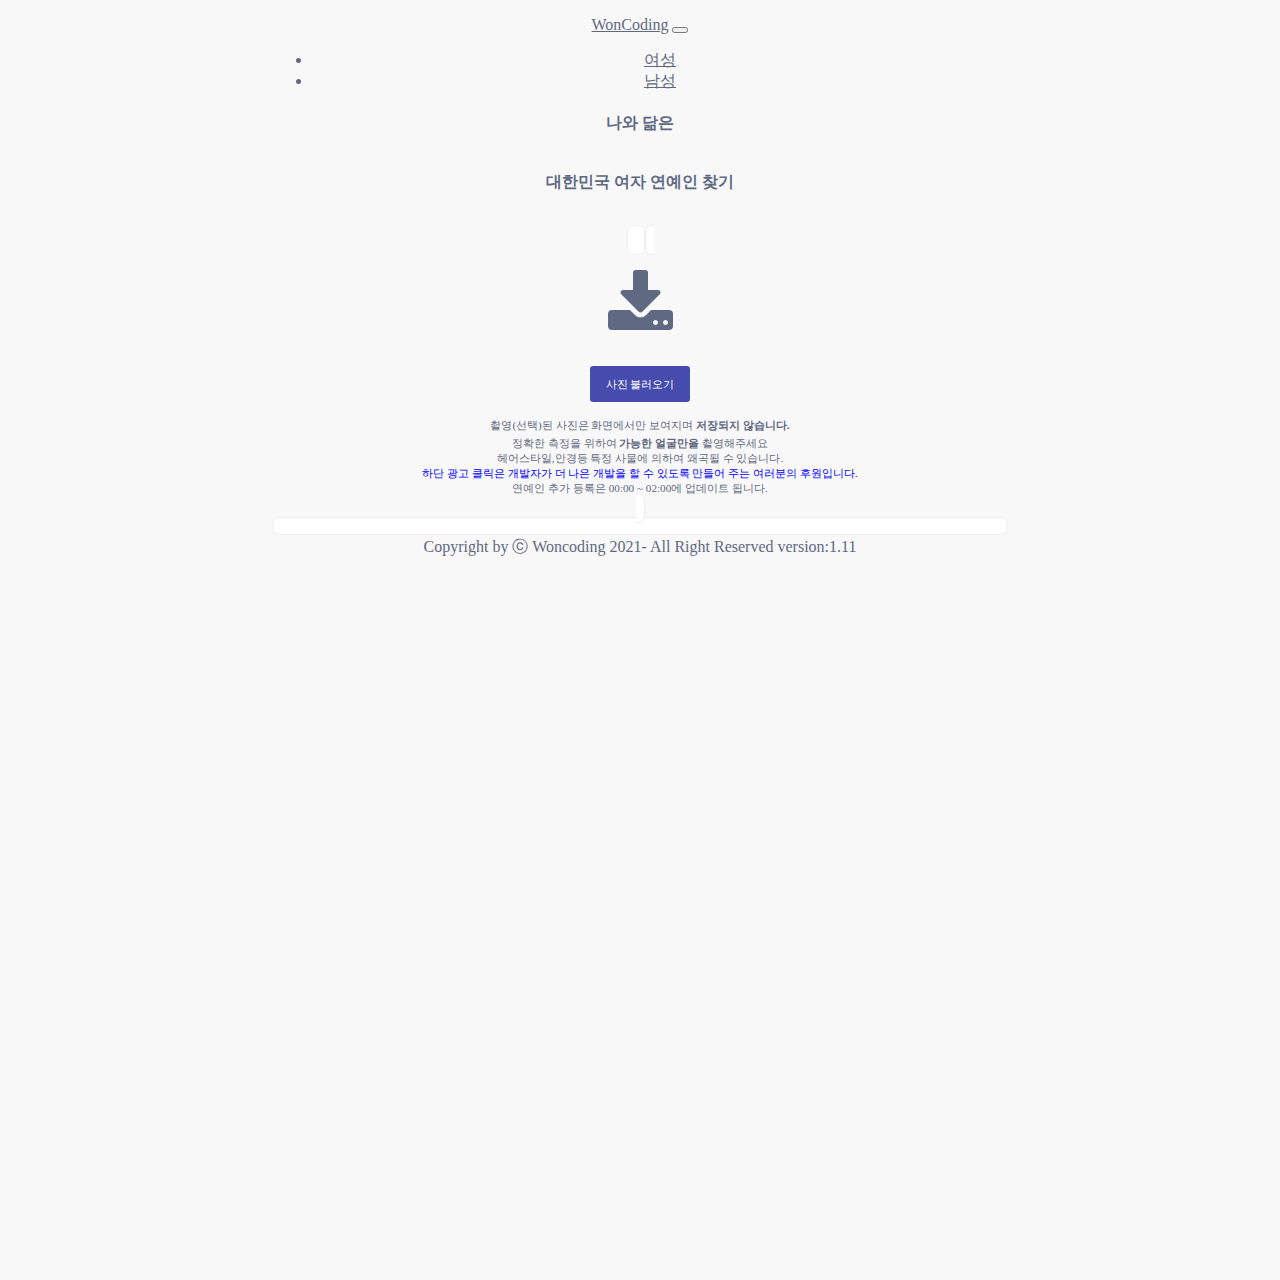
==== index.html @ 22ca6cc4 "Add files via upload" ====
<!DOCTYPE html>
<html lang="ko">

<head>
    
    <meta charset="UTF-8" />
    <meta http-equiv="X-UA-Compatible" content="IE=edge" />
    <meta name="viewport" content="width=device-width, initial-scale=1.0" />
    <link href="https://cdn.jsdelivr.net/npm/bootstrap@5.0.2/dist/css/bootstrap.min.css" rel="stylesheet"
    integrity="sha384-EVSTQN3/azprG1Anm3QDgpJLIm9Nao0Yz1ztcQTwFspd3yD65VohhpuuCOmLASjC" crossorigin="anonymous">
    <link rel="stylesheet" href="style.css" />
    <meta name="title" content="닮은꼴 연예인">
    <meta name="subject" content="AI로 분석한 나와 닮은 연예인을 찾아보세요!">
    <meta name="keywords" content="사진으로 닮은 연예인 찾기, AI를 통한 닮은 얼굴, 나와 닮은 연예인, 대한민국 연예인, AI로 보는 닮은 연예인, teachablemachine, 인공지능 얼굴상, AI 얼굴상">
    <meta name="author" content="woncoding">
    
    <meta property="og:url" content="http://www.woncoding.shop">
    <meta property="og:type" content="website">
    <meta property="og:title" content="닮은꼴 연예인" />
    <meta property="og:description" content="AI(Google Teachable Machine)가 당신과 닮은 연예인을 찾아 보세요.당신에게 어울리는 헤어스타일과 패션스타일을 참고하세요! 회원가입 없이 화면에서 바로 확인해보세요! 사진데이터는 그 어디에도 전송되거나 저장되지 않습니다. 인공지능이 보는 나와 닮은 연예인을 통하여 나에게 맞는 헤어스타일과 패션스타일을 쉽게 찾아보세요">
    <meta property="og:image" content="http://www.woncoding.shop/face_recognition.jpeg">
    <link rel="shortcut icon" href="/favicon.ico" type="image/x-icon">
    <link rel="icon" href="/favicon.ico" type="image/x-icon">

    <!-- Go to www.addthis.com/dashboard to customize your tools -->
    <script type="text/javascript" src="//s7.addthis.com/js/300/addthis_widget.js#pubid=ra-6160d3f39132201b"></script>
    
    <!-- google 광고 -->
    <script async src="https://pagead2.googlesyndication.com/pagead/js/adsbygoogle.js?client=ca-pub-8884168048112383" crossorigin="anonymous"></script>
   <!-- google 광고 종료 -->
    <title>AI로 분석한 나와 닮은 연예인</title>
   
    
</head>

<body>
    <!--  navbarStart    -->
    <nav class="navbar navbar-expand-md navbar-light bg-light">
        <div class="container-fluid">
            <a class="navbar-brand fs-3 fw-bold fst-italic" href="/index.html">WonCoding</a>
            <button class="navbar-toggler" type="button" data-bs-toggle="collapse" data-bs-target="#navbarTogglerDemo02"
                aria-controls="navbarTogglerDemo02" aria-expanded="false" aria-label="Toggle navigation">
                <span class="navbar-toggler-icon"></span>
            </button>
            <div class="collapse navbar-collapse" id="navbarTogglerDemo02">
                <ul class="navbar-nav me-auto mb-2 mb-lg-0">
                    <li class="nav-item">
                        <a class="nav-link active" aria-current="page" href="#">여성</a>
                    </li>
                    <!-- <li class="nav-item">
                        <a class="nav-link disabled" href="femaleList.html" tabindex="-1" aria-disabled="true">여자 연예인 목록
                        </a>
                    </li> -->
                    <li class="nav-item">
                        <a class="nav-link" href="/male.html" >남성
                        </a>
                    </li>
                    <!-- <li class="nav-item">
            <a class="nav-link" href="#">아이돌</a>
                   </li> -->
                    <!-- <li class="nav-item">
                        <a class="nav-link disabled" href="#" tabindex="-1" aria-disabled="true"> Game(개발중)</a>
                    </li>
                </ul> -->
                <!-- <form class="d-flex">
                    <input class="form-control me-2" type="search" placeholder="Search" aria-label="Search">
                    <button class="btn btn-outline-success" type="submit">Search</button>
                </form> -->
            </div>
        </div>
    </nav>

    <script src="https://cdn.jsdelivr.net/npm/@tensorflow/tfjs@1.3.1/dist/tf.min.js"></script>
    <script src="https://cdn.jsdelivr.net/npm/@teachablemachine/image@0.8/dist/teachablemachine-image.min.js"></script>
    <script type="text/javascript"></script>
    
    <h4 class="mb-1 mt-2">나와 닮은</h4>
    <h6 class="mb-3">대한민국 <span id="gender">여자</span> 연예인 찾기</h6>

    <!-- Upload  -->

      <!-- 스위치
      <label class="switch">
        <input type="checkbox">
        <span class="slider round"></span>
      </label>
      <p>여자</p><p style="display:none;">남자</p> -->
      <!-- 스위치 종료 -->

    <form id="file-upload-form" class="uploader">
        
        <input id="file-upload" type="file" name="fileUpload" accept="image/*" />

        <label for="file-upload" id="file-drag">

            <img id="file-image" src="#" alt="Preview" class="hidden img-fluid " />
            <img id="file-image1" src="#" alt="Preview" class="hidden img-fluid " />
            <img id="file-image2" src="#" alt="Preview" class="hidden img-fluid " />
            <img id="file-image3" src="#" alt="Preview" class="hidden img-fluid " />

            <div id="start">
                <i class="fa fa-download" aria-hidden="true"></i>
                <div></div>
                <div id="notimage" class="hidden">버튼을 눌러 사진을 선택 하세요!</div>
                <span id="file-upload-btn" class="btn btn-primary notice" display="block">사진 불러오기</span>
                <div>촬영(선택)된 사진은 화면에서만 보여지며 <strong>저장되지 않습니다.</strong></div>
            </div>
        </label>
        <label>
            <div id="response" class="hidden">
                <div id="messages" class="vstack gap-3"></div>

                <!-- 로딩화면 -->
                <button class="btn btn-primary" type="button" disabled id="loading">
                <span class="spinner-border spinner-border-sm" role="status" aria-hidden="true"></span>
                    분석중...
                </button>
            </div>
            <!-- 로딩화면 -->

            <div id="label-container" ></div>
            <div id="notice">정확한 측정을 위하여 <strong>가능한 얼굴만을</strong> 촬영해주세요
                <br>헤어스타일,안경등 특정 사물에 의하여 왜곡될 수 있습니다.
                <br><span style="color:blue;"> 하단 광고 클릭은 개발자가 더 나은 개발을 할 수 있도록 만들어 주는 여러분의 후원입니다.</span>
                <br>연예인 추가 등록은 00:00 ~ 02:00에 업데이트 됩니다.
            </div>
            
        </label>
    
        <div class="ad-banner">
        <!-- 카카오 애드핏 광고 -->
        <ins class="kakao_ad_area" style="display:none;" 
        data-ad-unit    = "DAN-1T2KQOa86jxnMKrL" 
        data-ad-width   = "320" 
        data-ad-height  = "100"></ins> 
        <script type="text/javascript" src="//t1.daumcdn.net/kas/static/ba.min.js" async></script>
        </div>
        <!-- 카카오애드핏 광고 종료 -->
        <!-- start tweet sns-->
        <div class="addthis_inline_share_toolbox"></div>
        <!-- end tweet sns-->
        <!-- 카카오하단광고 -->
        <ins class="kakao_ad_area" style="display:none;" 
        data-ad-unit    = "DAN-CpZbr5MdM6EFsJet" 
        data-ad-width   = "300" 
        data-ad-height  = "250"></ins> 
        <script type="text/javascript" src="//t1.daumcdn.net/kas/static/ba.min.js" async></script>
        <!-- 카카오하단광고 -->
    </form>
    
    <div id="disqus_thread"></div>
    <script>
        /**
         *  RECOMMENDED CONFIGURATION VARIABLES: EDIT AND UNCOMMENT THE SECTION BELOW TO INSERT DYNAMIC VALUES FROM YOUR PLATFORM OR CMS.
         *  LEARN WHY DEFINING THESE VARIABLES IS IMPORTANT: https://disqus.com/admin/universalcode/#configuration-variables    */
        /*
        var disqus_config = function () {
        this.page.url = PAGE_URL;  // Replace PAGE_URL with your page's canonical URL variable
        this.page.identifier = PAGE_IDENTIFIER; // Replace PAGE_IDENTIFIER with your page's unique identifier variable
        };
        */
        (function () { // DON'T EDIT BELOW THIS LINE
            var d = document,
                s = d.createElement('script');
            s.src = 'https://wsp-3.disqus.com/embed.js';
            s.setAttribute('data-timestamp', +new Date());
            (d.head || d.body).appendChild(s);
        })();
    </script>
    <noscript>Please enable JavaScript to view the <a href="https://disqus.com/?ref_noscript">comments powered by
            Disqus.</a></noscript>

    <script src="https://cdn.jsdelivr.net/npm/bootstrap@5.0.2/dist/js/bootstrap.bundle.min.js"
        integrity="sha384-MrcW6ZMFYlzcLA8Nl+NtUVF0sA7MsXsP1UyJoMp4YLEuNSfAP+JcXn/tWtIaxVXM" crossorigin="anonymous">
    </script>
    <script src="script.js"></script>
</body>
<footer>
    <div>Copyright by ⓒ Woncoding 2021- All Right Reserved version:1.11</div>
</footer>
<!-- Copyright (c) 2021 by Matt  (https://codepen.io/uixmat/pen/yadZXv)
Permission is hereby granted, free of charge, to any person obtaining a copy of this software and associated documentation files (the "Software"), to deal in the Software without restriction, including without limitation the rights to use, copy, modify, merge, publish, distribute, sublicense, and/or sell copies of the Software, and to permit persons to whom the Software is furnished to do so, subject to the following conditions:
The above copyright notice and this permission notice shall be included in all copies or substantial portions of the Software.
THE SOFTWARE IS PROVIDED "AS IS", WITHOUT WARRANTY OF ANY KIND, EXPRESS OR IMPLIED, INCLUDING BUT NOT LIMITED TO THE WARRANTIES OF MERCHANTABILITY, FITNESS FOR A PARTICULAR PURPOSE AND NONINFRINGEMENT. IN NO EVENT SHALL THE AUTHORS OR COPYRIGHT HOLDERS BE LIABLE FOR ANY CLAIM, DAMAGES OR OTHER LIABILITY, WHETHER IN AN ACTION OF CONTRACT, TORT OR OTHERWISE, ARISING FROM, OUT OF OR IN CONNECTION WITH THE SOFTWARE OR THE USE OR OTHER DEALINGS IN THE SOFTWARE. -->

</html>
---- style.css ----
@import url(https://maxcdn.bootstrapcdn.com/font-awesome/4.5.0/css/font-awesome.min.css);
@import url("https://fonts.googleapis.com/css?family=Roboto");

html,
body,
* {
    box-sizing: border-box;
    font-size: 1em;
    color: #5f6982;

   
}

html,
body {
    max-width: 768px ;
    margin: 0 auto;
    height: 100vw;
    text-align: center;
}

body {
    padding: 1rem;
    background: #f8f8f8;
}

h4 h6 {
    font-family: "Roboto", sans-serif;
    /* font-size: 26px; */
    line-height: 1;
    color: #454cad;
    margin-bottom: 0;
}

p {
    font-family: "Roboto", sans-serif;
    font-size: 1vmax;
    color: #5f6982;
}

.uploader {
    display: inline-block ; 
    /* clear: both; */
    margin: 0 auto;
    width: 100%;
}

.uploader label {
    /* float: left;
    clear: both; */
    width: 100%;
    padding: 0.5rem 0.5rem;
    text-align: center;
    background: #fff;
    border-radius: 7px;
    border: 1px solid #eee;
    transition: all 0.2s ease;
    user-select: none;
    font-size: 0.7em;
}

.uploader label:hover {
    border-color: #454cad;
}

.uploader label.hover {
    border: 3px solid #454cad;
    box-shadow: inset 0 0 0 6px #eee;
}

.uploader label.hover #start i.fa {
    transform: scale(0.8);
    opacity: 0.3;
}

.uploader #start {
    float: left;
    clear: both;
    width: 100%;
    padding-top: 2em;
    /* border: 1px solid #eee;r */
}

.uploader #start.hidden {
    display: none;
}

.uploader #start i.fa {
    /* 첨부 이미지 모형  */
    font-size: 70px;
    margin-bottom: 1rem;
    transition: all 0.2s ease-in-out;

}

.uploader label #messages {
    /* color: blue; */
    font-size: 1em;
}

.uploader #response {
    float: left;
    clear: both;
    width: 100%;
    margin: 0 0;
    padding: 0 0 0 0;

}

.uploader #response.hidden {
    display: none;
}

/* .uploader #response #messages {
  margin-bottom: 0.5rem;
} */
/* @media screen and (max-width: 768) { */
.uploader #file-image {
    display: inline-block;
    /* margin: 0 auto 0.5rem auto; */
    /* width: 140px; */
    /* height: 222px; */

    width: 23%;
    height: 23%;
    border-radius: 50%;
    animation: fadein 2s;
        -moz-animation: fadein 2s;
        /* Firefox */
        -webkit-animation: fadein 2s;
        /* Safari and Chrome */
        -o-animation: fadein 2s;
        /* Opera */
    }
    .uploader #file-image1 {
        display: inline;
        /* margin: 0 auto 0.5rem auto; */
        width: 23%;
        height: 23%;
        opacity: 0.5;
        position: relative;
        transform: translateX(50%);
        transition: all 5s ease;
        border-radius: 50%;
        
    }
    .uploader #file-image2 {
        display: inline;
        /* margin: 0 auto 0.5rem auto; */
        width: 23%;
    height: 23%;
        border-radius: 2em;
        opacity: 0.5;
        position: relative;
        transform: translateX(-50%);
        transition: all 5s ease;
        border-radius: 50%;
        
    }
    .uploader #file-image3 {
        display: inline;
        /* margin: 0 auto 0.5rem auto; */
       
        width: 23%;
        height: 23%;
        border-radius: 50%;
        animation: fadein 2s;
        -moz-animation: fadein 2s;
        /* Firefox */
        -webkit-animation: fadein 2s;
        /* Safari and Chrome */
        -o-animation: fadein 2s;
        /* Opera */
        position: relative;
        /* left: -140px; */
    
    }


.uploader #file-image.hidden {
    display: none;
}

.uploader #file-image1.hidden {
    display: none;
}
.uploader #file-image2.hidden {
    display: none;
}
.uploader #file-image3.hidden {
    display: none;
}
.uploader #empty_box.hidden{
    display: none;
}

.uploader #notimage {
    display: block;
    float: left;
    clear: both;
    width: 100vw;
}

.uploader #notimage.hidden {
    display: none;
}

.uploader progress,
/* .uploader .progress {
  display: inline;
  clear: both;
  margin: 0 auto;
  width: 100%;
  max-width: 180px;
  height: 8px;
  border: 0;
  border-radius: 4px;
  background-color: #eee;
  overflow: hidden;
} */
.uploader .progress[value]::-webkit-progress-bar {
    border-radius: 4px;
    background-color: #eee;
}

.uploader .progress[value]::-webkit-progress-value {
    background: linear-gradient(to right, #393f90 0%, #454cad 50%);
    border-radius: 4px;
}

.uploader .progress[value]::-moz-progress-bar {
    background: linear-gradient(to right, #393f90 0%, #454cad 50%);
    border-radius: 4px;
}

.uploader input[type=file] {
    display: none;
}

.uploader div {
    /* float: left; 
    clear: both; */
    display: inline-flexbox;
    margin: 0 0 0.1rem 0;
    color: #5f6982;
}

.uploader .btn {
    display: inline-block;
    margin: 0.5rem 0.5rem 1rem 0.5rem;
    clear: both;
    font-family: inherit;
    font-weight: 400;
    font-size: 1em;
    text-decoration: none;
    text-transform: initial;
    border: none;
    border-radius: 0.2rem;
    outline: none;
    padding: 0 1rem;
    height: 36px;
    line-height: 36px;
    color: #fff;
    transition: all 0.2s ease-in-out;
    box-sizing: border-box;
    background: #454cad;
    border-color: #454cad;
    cursor: pointer;
}

.addthis_inline_share_toolbox {
    float: left;
    clear: both;
    width: 100%;
    padding: 0.5rem 0.5rem;
    text-align: center;
    background: #fff;
    border-radius: 7px;
    border: 1px solid #eee;
    transition: all 0.2s ease;
    user-select: none;

}



/* .addthis_inline_share_toolbox:hover {
  border-color: #454cad;
}
.uaddthis_inline_share_toolbox:hover {
  border: 3px solid #454cad;
  box-shadow: inset 0 0 0 6px #eee;
} */
/* .uploader #label-container{
    
    clear: both;
    color: white;
} */
@keyframes fadein {
    from {
        opacity: 0;
    }

    to {
        opacity: 1;
    }
}

@-moz-keyframes fadein {

    /* Firefox */
    from {
        opacity: 0;
    }

    to {
        opacity: 1;
    }
}

@-webkit-keyframes fadein {

    /* Safari and Chrome */
    from {
        opacity: 0;
    }

    to {
        opacity: 1;
    }
}

@-o-keyframes fadein {

    /* Opera */
    from {
        opacity: 0;
    }

    to {
        opacity: 1;
    }
}
/* 
body {
    font: 13px/20px "Lucida Grande", Tahoma, Verdana, sans-serif;
    color: #404040;
    background: #363a41;
  }
   */
  /* 스위치 */
  /* The switch - the box around the slider */
.switch {
    position: relative;
    display: inline-block;
    width: 60px;
    height: 34px;
    vertical-align:middle;
  }
  
  /* Hide default HTML checkbox */
  .switch input {display:none;}
  
  /* The slider */
  .slider {
    position: absolute;
    cursor: pointer;
    top: 0;
    left: 0;
    right: 0;
    bottom: 0;
    background-color: #ccc;
    -webkit-transition: .4s;
    transition: .4s;
  }
  
  .slider:before {
    position: absolute;
    content: "";
    height: 26px;
    width: 26px;
    left: 4px;
    bottom: 4px;
    background-color: white;
    -webkit-transition: .4s;
    transition: .4s;
  }
  
  input:checked + .slider {
    background-color: #2196F3;
  }
  
  input:focus + .slider {
    box-shadow: 0 0 1px #2196F3;
  }
  
  input:checked + .slider:before {
    -webkit-transform: translateX(26px);
    -ms-transform: translateX(26px);
    transform: translateX(26px);
  }
  
  /* Rounded sliders */
  .slider.round {
    border-radius: 34px;
  }
  
  .slider.round:before {
    border-radius: 50%;
  }
  
  p {
      margin:0px;
      display:inline-block;
      font-size:15px;
      font-weight:bold;
  }
  .add-banner{
      width: 320px;
      margin: o auto;
      margin-bottom: 2px;
  }
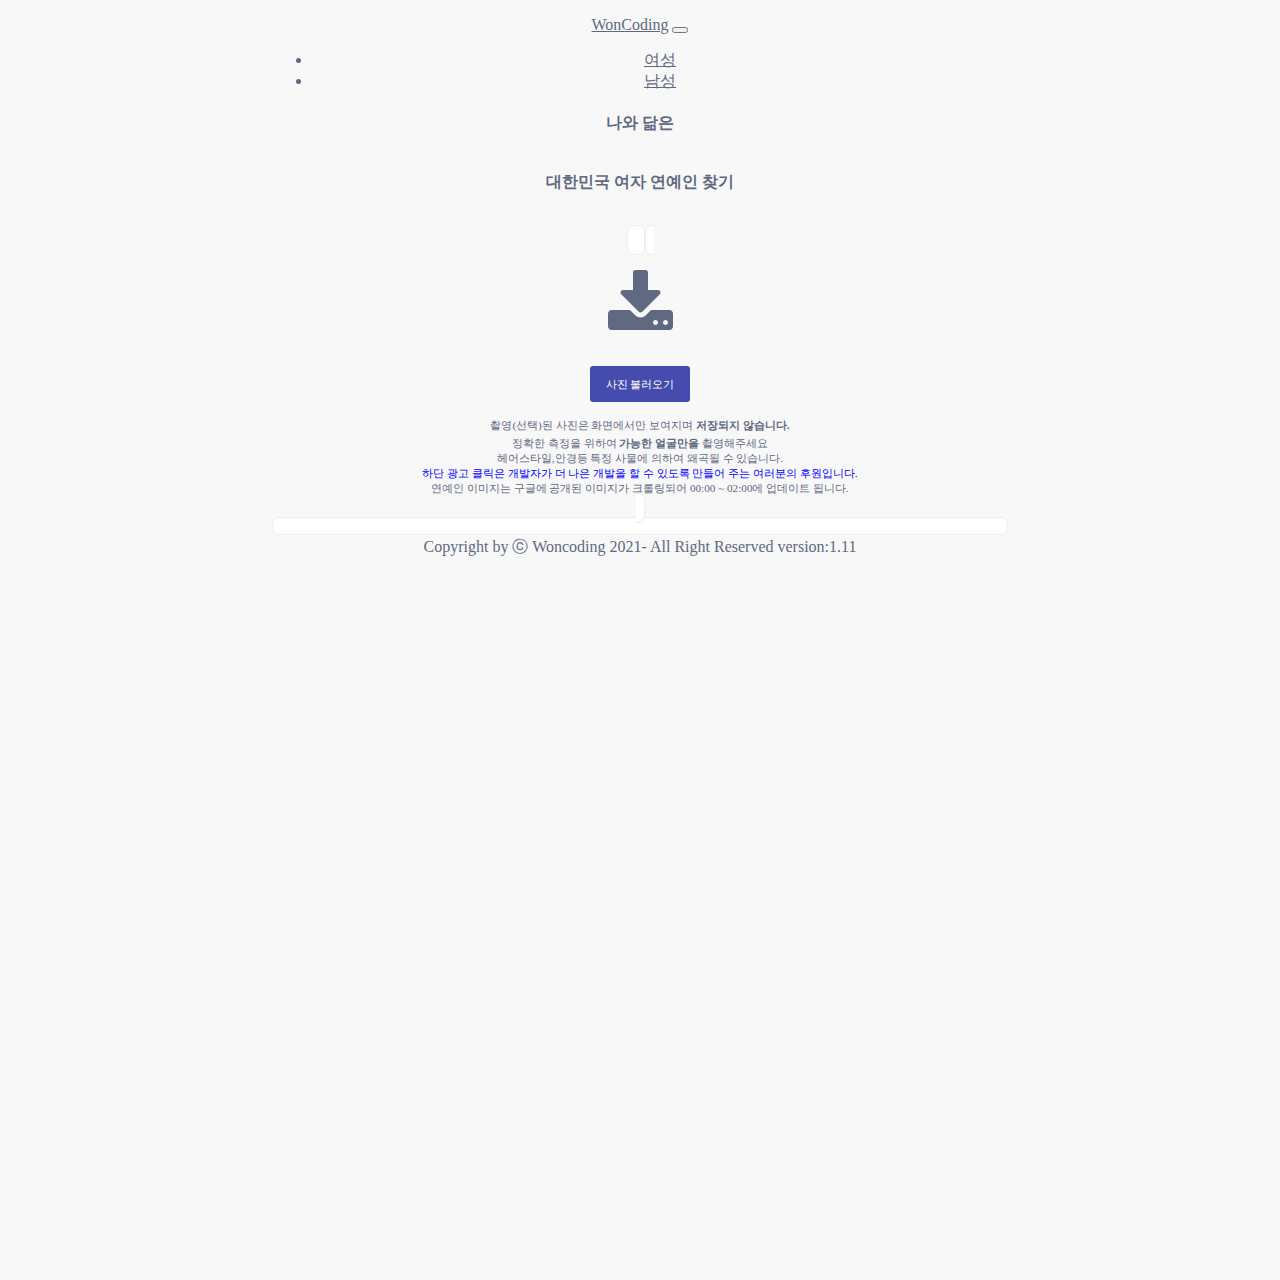
==== commit 38d26c10: "Add files via upload" ====
--- a/index.html
+++ b/index.html
@@ -122,7 +122,7 @@
             <div id="notice">정확한 측정을 위하여 <strong>가능한 얼굴만을</strong> 촬영해주세요
                 <br>헤어스타일,안경등 특정 사물에 의하여 왜곡될 수 있습니다.
                 <br><span style="color:blue;"> 하단 광고 클릭은 개발자가 더 나은 개발을 할 수 있도록 만들어 주는 여러분의 후원입니다.</span>
-                <br>연예인 추가 등록은 00:00 ~ 02:00에 업데이트 됩니다.
+                <br>연예인 이미지는 구글에 공개된 이미지가 크롤링되어 00:00 ~ 02:00에 업데이트 됩니다.
             </div>
             
         </label>
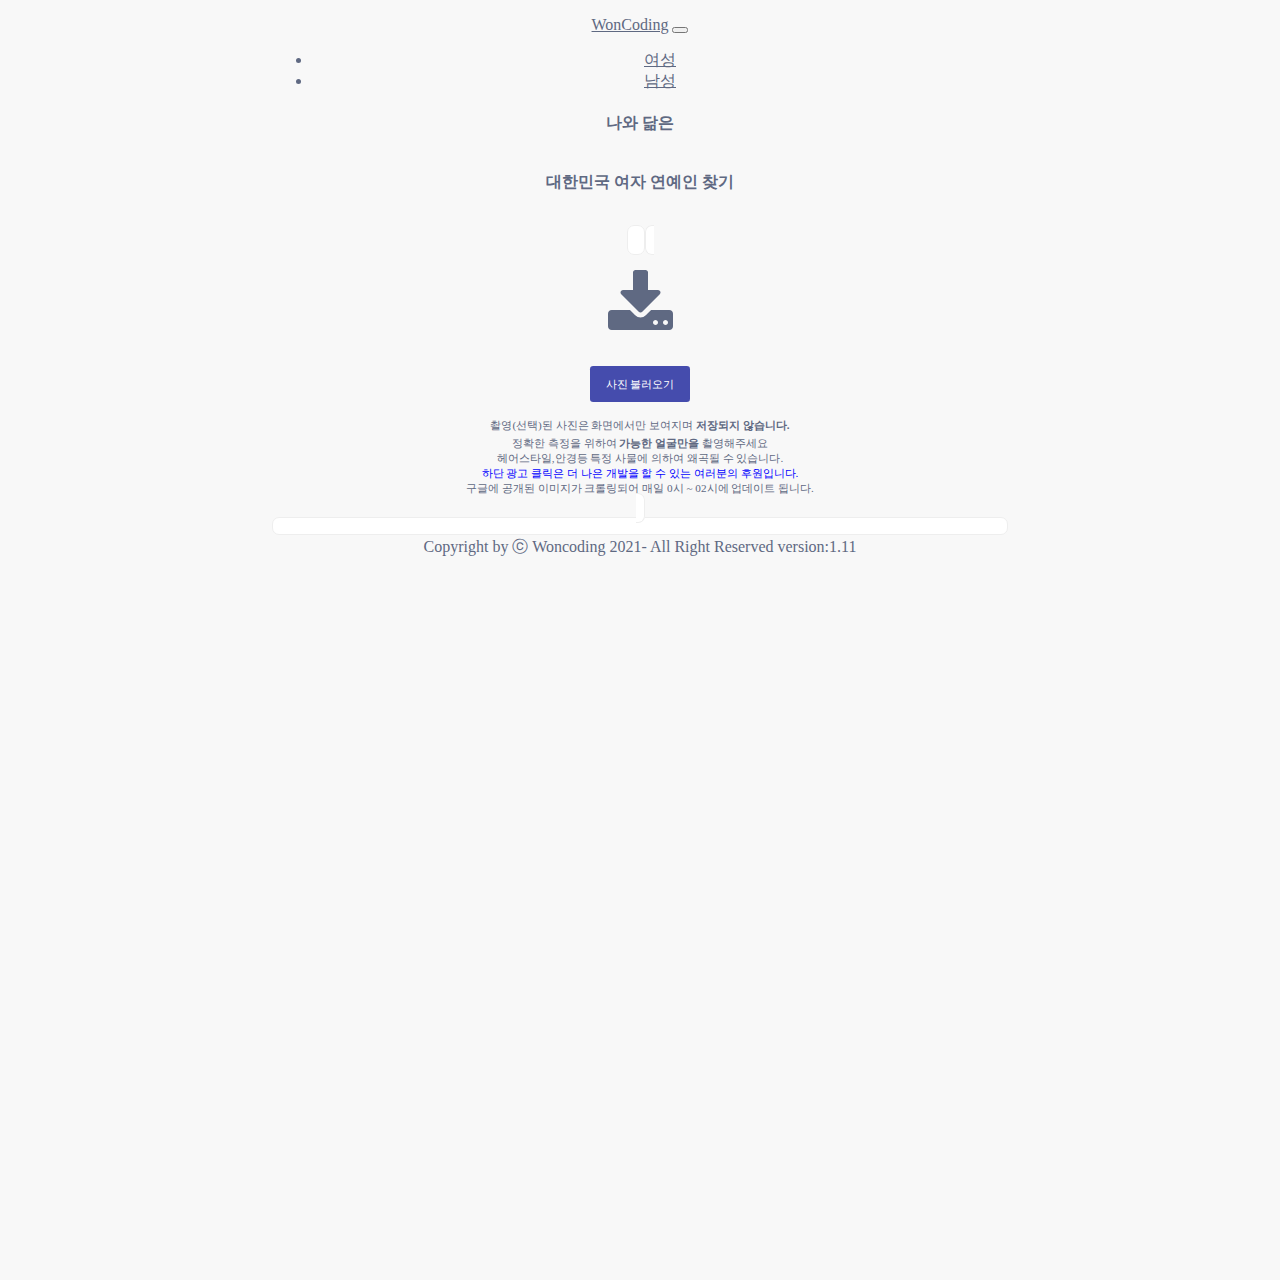
==== commit e44696d6: "Add files via upload" ====
--- a/index.html
+++ b/index.html
@@ -121,8 +121,8 @@
             <div id="label-container" ></div>
             <div id="notice">정확한 측정을 위하여 <strong>가능한 얼굴만을</strong> 촬영해주세요
                 <br>헤어스타일,안경등 특정 사물에 의하여 왜곡될 수 있습니다.
-                <br><span style="color:blue;"> 하단 광고 클릭은 개발자가 더 나은 개발을 할 수 있도록 만들어 주는 여러분의 후원입니다.</span>
-                <br>연예인 이미지는 구글에 공개된 이미지가 크롤링되어 00:00 ~ 02:00에 업데이트 됩니다.
+                <br><span style="color:blue;"> 하단 광고 클릭은 더 나은 개발을 할 수 있는 여러분의 후원입니다.</span>
+                <br>구글에 공개된 이미지가 크롤링되어 매일 0시 ~ 02시에 업데이트 됩니다.
             </div>
             
         </label>
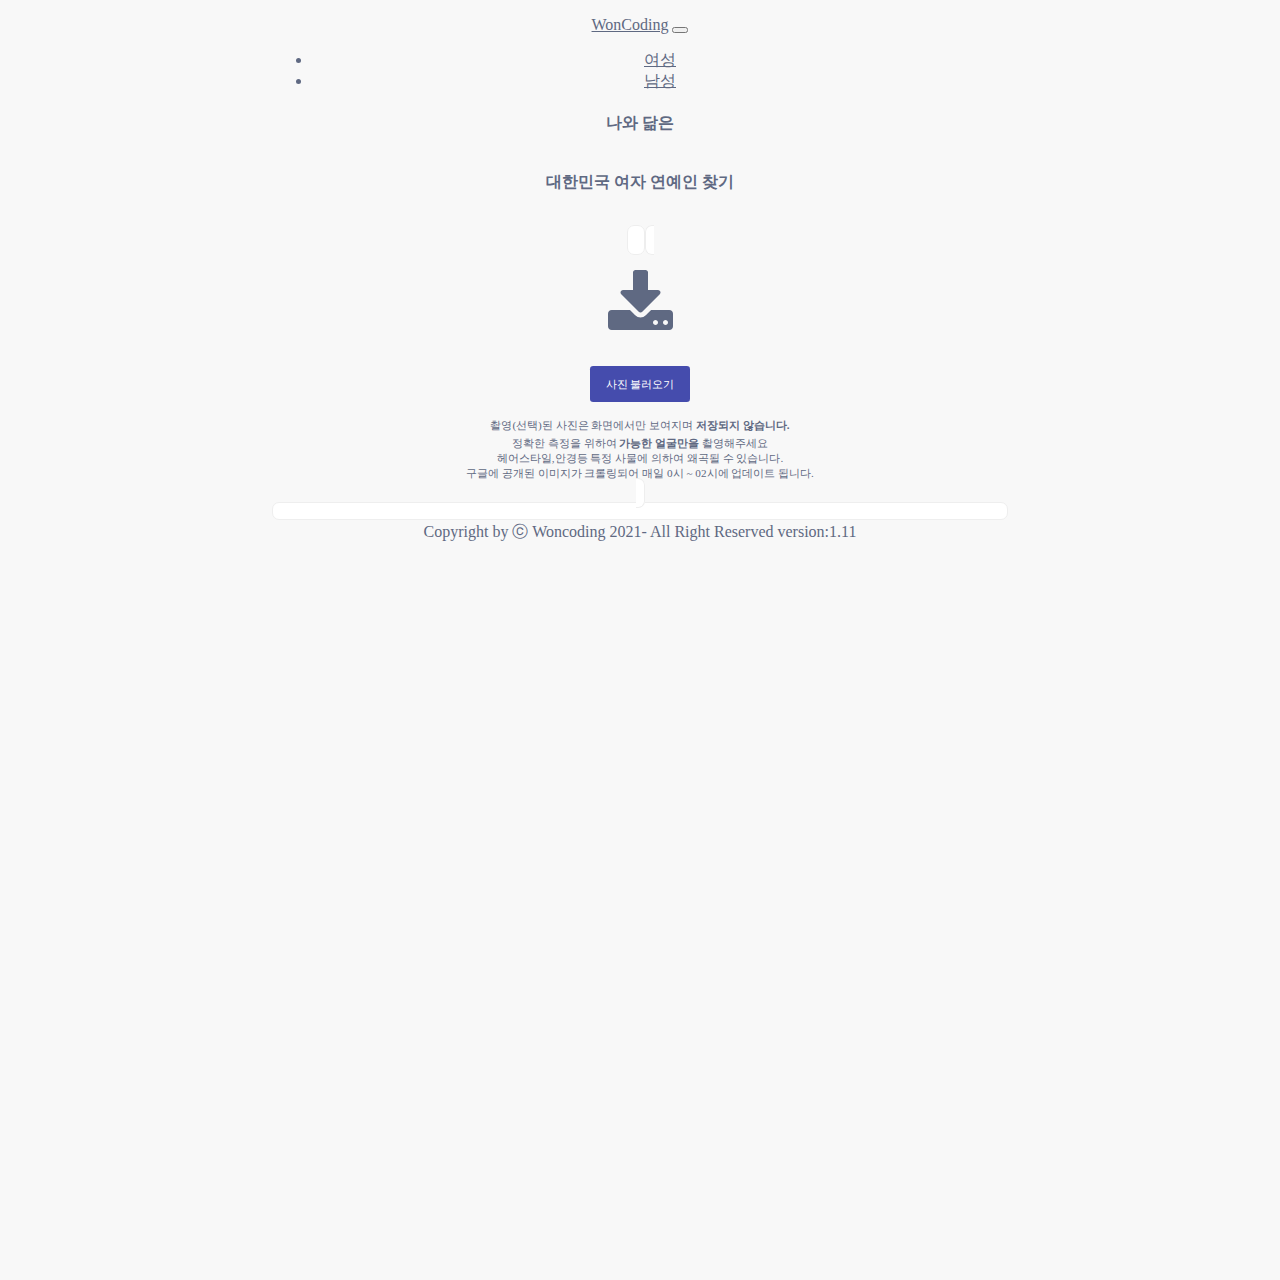
==== commit 0f4341f9: "Add files via upload" ====
--- a/index.html
+++ b/index.html
@@ -29,7 +29,16 @@
     <script async src="https://pagead2.googlesyndication.com/pagead/js/adsbygoogle.js?client=ca-pub-8884168048112383" crossorigin="anonymous"></script>
    <!-- google 광고 종료 -->
     <title>AI로 분석한 나와 닮은 연예인</title>
-   
+   <!-- Global site tag (gtag.js) - Google Analytics -->
+<script async src="https://www.googletagmanager.com/gtag/js?id=UA-213339423-1">
+</script>
+<script>
+  window.dataLayer = window.dataLayer || [];
+  function gtag(){dataLayer.push(arguments);}
+  gtag('js', new Date());
+
+  gtag('config', 'UA-213339423-1');
+</script>
     
 </head>
 
@@ -121,7 +130,6 @@
             <div id="label-container" ></div>
             <div id="notice">정확한 측정을 위하여 <strong>가능한 얼굴만을</strong> 촬영해주세요
                 <br>헤어스타일,안경등 특정 사물에 의하여 왜곡될 수 있습니다.
-                <br><span style="color:blue;"> 하단 광고 클릭은 더 나은 개발을 할 수 있는 여러분의 후원입니다.</span>
                 <br>구글에 공개된 이미지가 크롤링되어 매일 0시 ~ 02시에 업데이트 됩니다.
             </div>
             
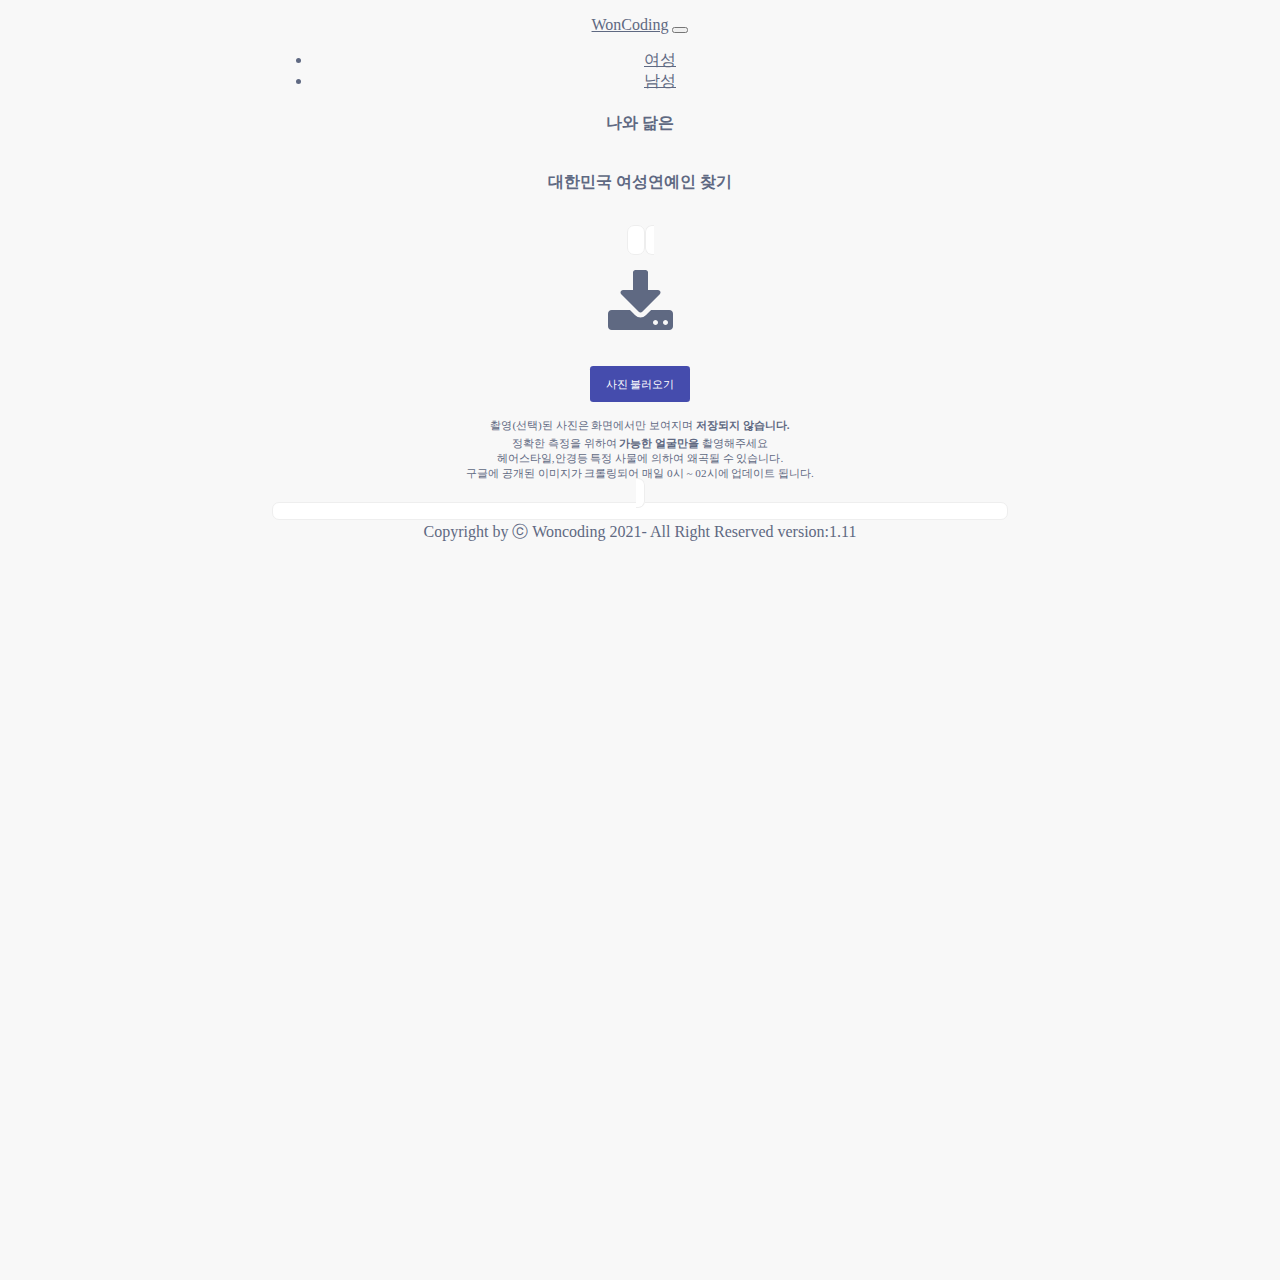
==== commit fbbbbb04: "Add files via upload" ====
--- a/index.html
+++ b/index.html
@@ -8,6 +8,7 @@
     <meta name="viewport" content="width=device-width, initial-scale=1.0" />
     <link href="https://cdn.jsdelivr.net/npm/bootstrap@5.0.2/dist/css/bootstrap.min.css" rel="stylesheet"
     integrity="sha384-EVSTQN3/azprG1Anm3QDgpJLIm9Nao0Yz1ztcQTwFspd3yD65VohhpuuCOmLASjC" crossorigin="anonymous">
+    <link rel="stylesheet" href="https://cdn.jsdelivr.net/npm/bootstrap-icons@1.7.1/font/bootstrap-icons.css">
     <link rel="stylesheet" href="style.css" />
     <meta name="title" content="닮은꼴 연예인">
     <meta name="subject" content="AI로 분석한 나와 닮은 연예인을 찾아보세요!">
@@ -84,16 +85,22 @@
     <script type="text/javascript"></script>
     
     <h4 class="mb-1 mt-2">나와 닮은</h4>
-    <h6 class="mb-3">대한민국 <span id="gender">여자</span> 연예인 찾기</h6>
+    <h6 class="mb-3">대한민국 <span id="gender">여성</span>연예인 찾기</h6>
 
     <!-- Upload  -->
 
-      <!-- 스위치
+      <!-- 스위치-->
+      <!-- <div class="form-check form-switch">
+      <svg xmlns="http://www.w3.org/2000/svg" width="16" height="16" fill="currentColor" class="bi bi-gender-male" viewBox="0 0 16 16">
+        <path fill-rule="evenodd" d="M9.5 2a.5.5 0 0 1 0-1h5a.5.5 0 0 1 .5.5v5a.5.5 0 0 1-1 0V2.707L9.871 6.836a5 5 0 1 1-.707-.707L13.293 2H9.5zM6 6a4 4 0 1 0 0 8 4 4 0 0 0 0-8z"/>
+      </svg>
       <label class="switch">
-        <input type="checkbox">
-        <span class="slider round"></span>
+        <input type="checkbox" role="switch" id="flexSwitchCheckCheked" checked><span id="female"class="slider round"></span>
       </label>
-      <p>여자</p><p style="display:none;">남자</p> -->
+      <svg xmlns="http://www.w3.org/2000/svg" width="16" height="16" fill="currentColor" class="bi bi-gender-female" viewBox="0 0 16 16">
+        <path fill-rule="evenodd" d="M8 1a4 4 0 1 0 0 8 4 4 0 0 0 0-8zM3 5a5 5 0 1 1 5.5 4.975V12h2a.5.5 0 0 1 0 1h-2v2.5a.5.5 0 0 1-1 0V13h-2a.5.5 0 0 1 0-1h2V9.975A5 5 0 0 1 3 5z"/>
+      </svg>
+    </div> -->
       <!-- 스위치 종료 -->
 
     <form id="file-upload-form" class="uploader">
--- a/style.css
+++ b/style.css
@@ -7,7 +7,6 @@
     box-sizing: border-box;
     font-size: 1em;
     color: #5f6982;
-
    
 }
 
@@ -114,16 +113,15 @@
 /* .uploader #response #messages {
   margin-bottom: 0.5rem;
 } */
-/* @media screen and (max-width: 768) { */
 .uploader #file-image {
     display: inline-block;
     /* margin: 0 auto 0.5rem auto; */
     /* width: 140px; */
     /* height: 222px; */
 
-    width: 23%;
-    height: 23%;
-    border-radius: 50%;
+    max-width: 140px;
+    max-height: 140px;
+    border-radius: 2em;
     animation: fadein 2s;
         -moz-animation: fadein 2s;
         /* Firefox */
@@ -131,50 +129,62 @@
         /* Safari and Chrome */
         -o-animation: fadein 2s;
         /* Opera */
-    }
+   
+}
+@media screen and (min-width: 620px) {
     .uploader #file-image1 {
         display: inline;
         /* margin: 0 auto 0.5rem auto; */
-        width: 23%;
-        height: 23%;
+        width: 140px;
+        height: 140px;
+        border-radius: 2em;
         opacity: 0.5;
         position: relative;
-        transform: translateX(50%);
+        transform: translateX(72px);
         transition: all 5s ease;
-        border-radius: 50%;
         
     }
     .uploader #file-image2 {
         display: inline;
         /* margin: 0 auto 0.5rem auto; */
-        width: 23%;
-    height: 23%;
+        width: 140px;
+        height: 140px;
         border-radius: 2em;
         opacity: 0.5;
         position: relative;
-        transform: translateX(-50%);
+        transform: translateX(-72px);
         transition: all 5s ease;
-        border-radius: 50%;
         
     }
-    .uploader #file-image3 {
-        display: inline;
-        /* margin: 0 auto 0.5rem auto; */
-       
-        width: 23%;
-        height: 23%;
-        border-radius: 50%;
-        animation: fadein 2s;
-        -moz-animation: fadein 2s;
-        /* Firefox */
-        -webkit-animation: fadein 2s;
-        /* Safari and Chrome */
-        -o-animation: fadein 2s;
-        /* Opera */
-        position: relative;
-        /* left: -140px; */
-    
-    }
+}
+@media screen and (max-width: 620px) {
+    .uploader #file-image1 {
+        display: none;
+    }
+    .uploader #file-image2 {
+        display: none;
+    }
+}
+
+
+.uploader #file-image3 {
+    display: inline;
+    /* margin: 0 auto 0.5rem auto; */
+   
+    max-width: 140px;
+    max-height: 140px;
+    border-radius: 2em;
+    animation: fadein 2s;
+    -moz-animation: fadein 2s;
+    /* Firefox */
+    -webkit-animation: fadein 2s;
+    /* Safari and Chrome */
+    -o-animation: fadein 2s;
+    /* Opera */
+    position: relative;
+    /* left: -140px; */
+
+}
 
 
 .uploader #file-image.hidden {
@@ -419,6 +429,4 @@
       width: 320px;
       margin: o auto;
       margin-bottom: 2px;
-  }
-
-  +  }